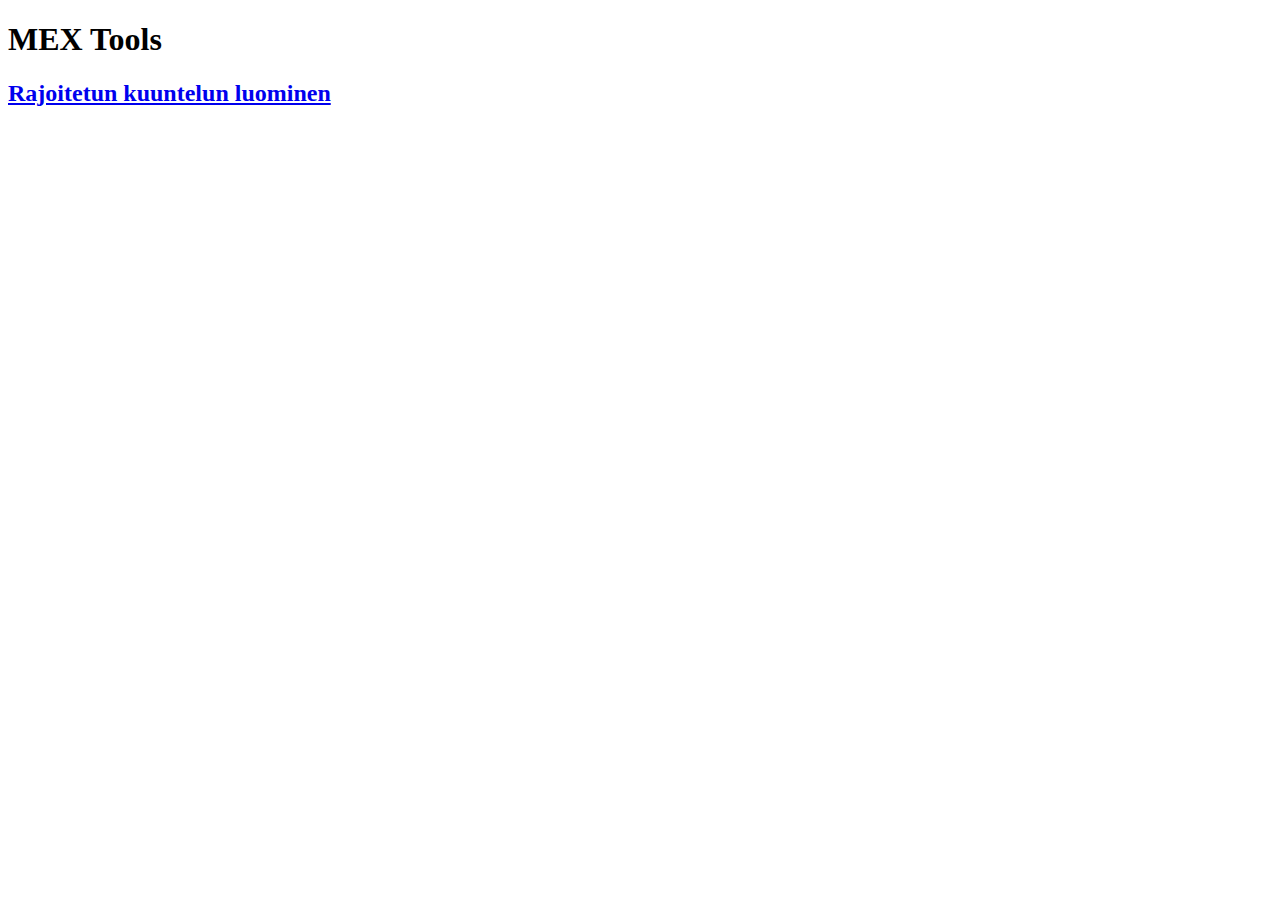
==== index.html @ f6c3428d "MEX Tools HTML - Restricted Listening Prototype 2" ====
<!--
    MEX Tools
    Developer: Miska Rihu
    Last Modified: 01.12.2022
-->

<!DOCTYPE html>
<html>
    <head>
        <meta content="charset=utf-8"/>
        <title>MEX Tools</title>
    </head>
    
    <body>
        <h1>MEX Tools</h1>

        <!-- Restricted Listening -->
        <h2>
            <a href="restricted_listening.html">Rajoitetun kuuntelun luominen</a>
        </h2>

    </body>

    <script src="main.js"></script>
</html>
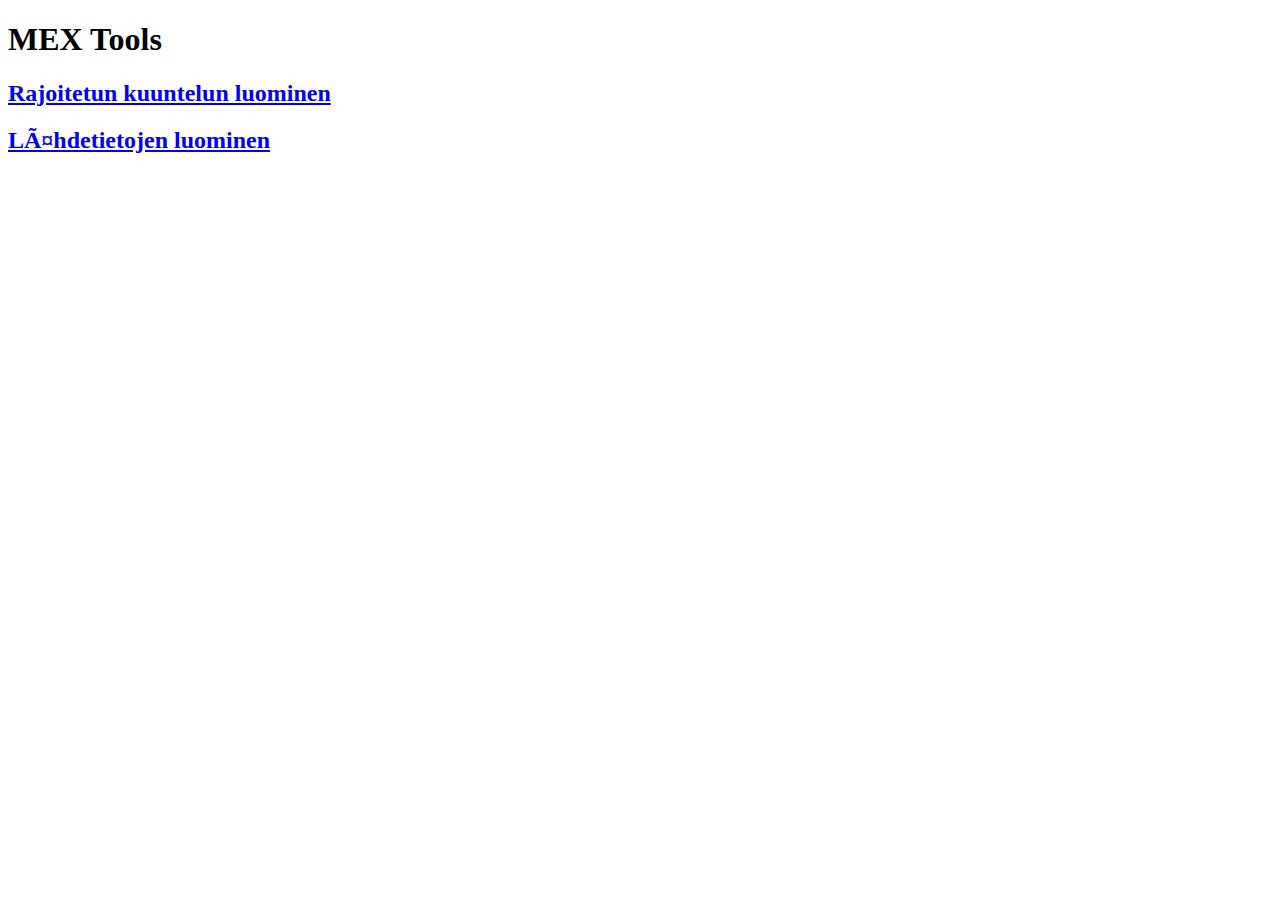
==== commit d0040e94: "Started working on Reference Generator Prototype 1." ====
--- a/index.html
+++ b/index.html
@@ -19,7 +19,9 @@
             <a href="restricted_listening.html">Rajoitetun kuuntelun luominen</a>
         </h2>
 
+        <!-- Reference Generator -->
+        <h2>
+            <a href="reference_generator.html">Lähdetietojen luominen</a>
+        </h2>
     </body>
-
-    <script src="main.js"></script>
 </html>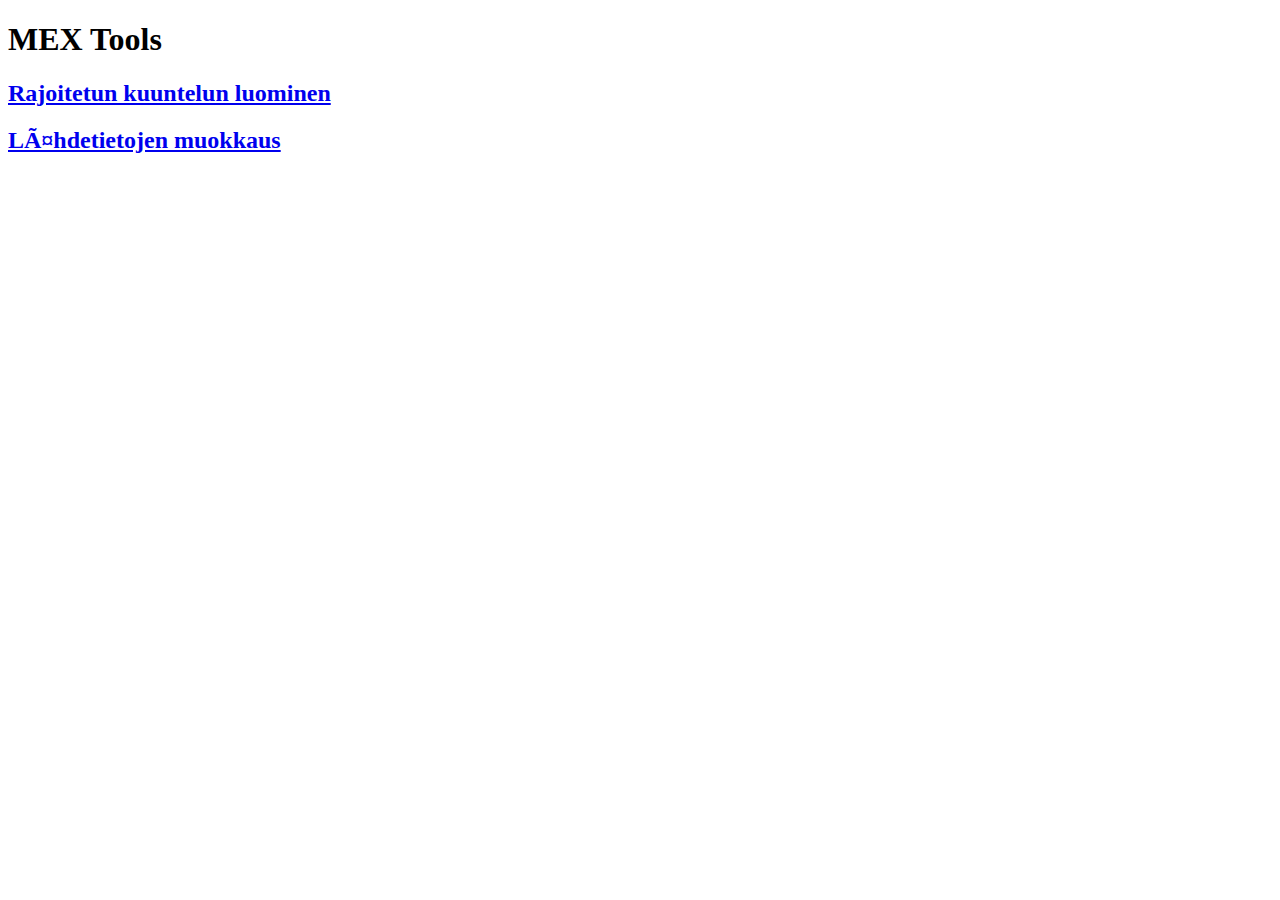
==== commit 480610a0: "reference_generator.html title changed to match the actual name of the module" ====
--- a/index.html
+++ b/index.html
@@ -21,7 +21,7 @@
 
         <!-- Reference Generator -->
         <h2>
-            <a href="reference_generator.html">Lähdetietojen luominen</a>
+            <a href="reference_generator.html">Lähdetietojen muokkaus</a>
         </h2>
     </body>
 </html>